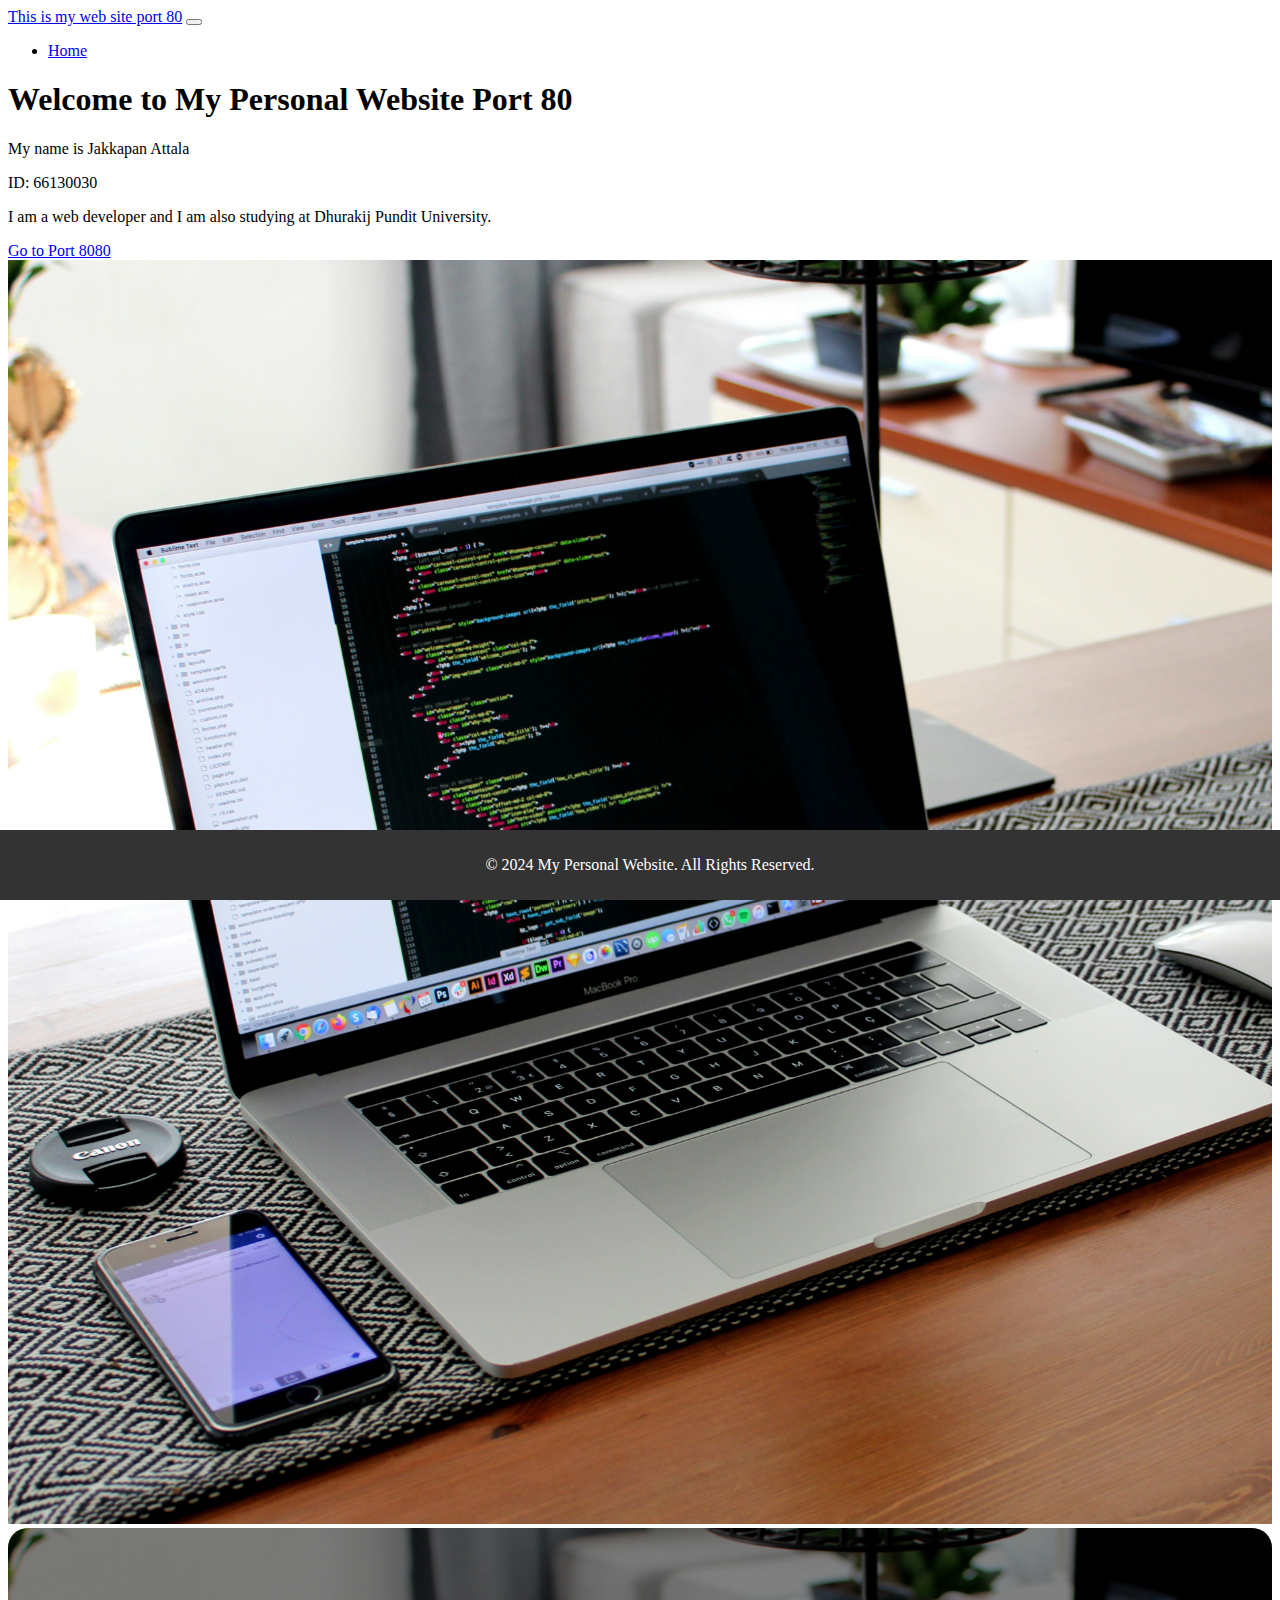
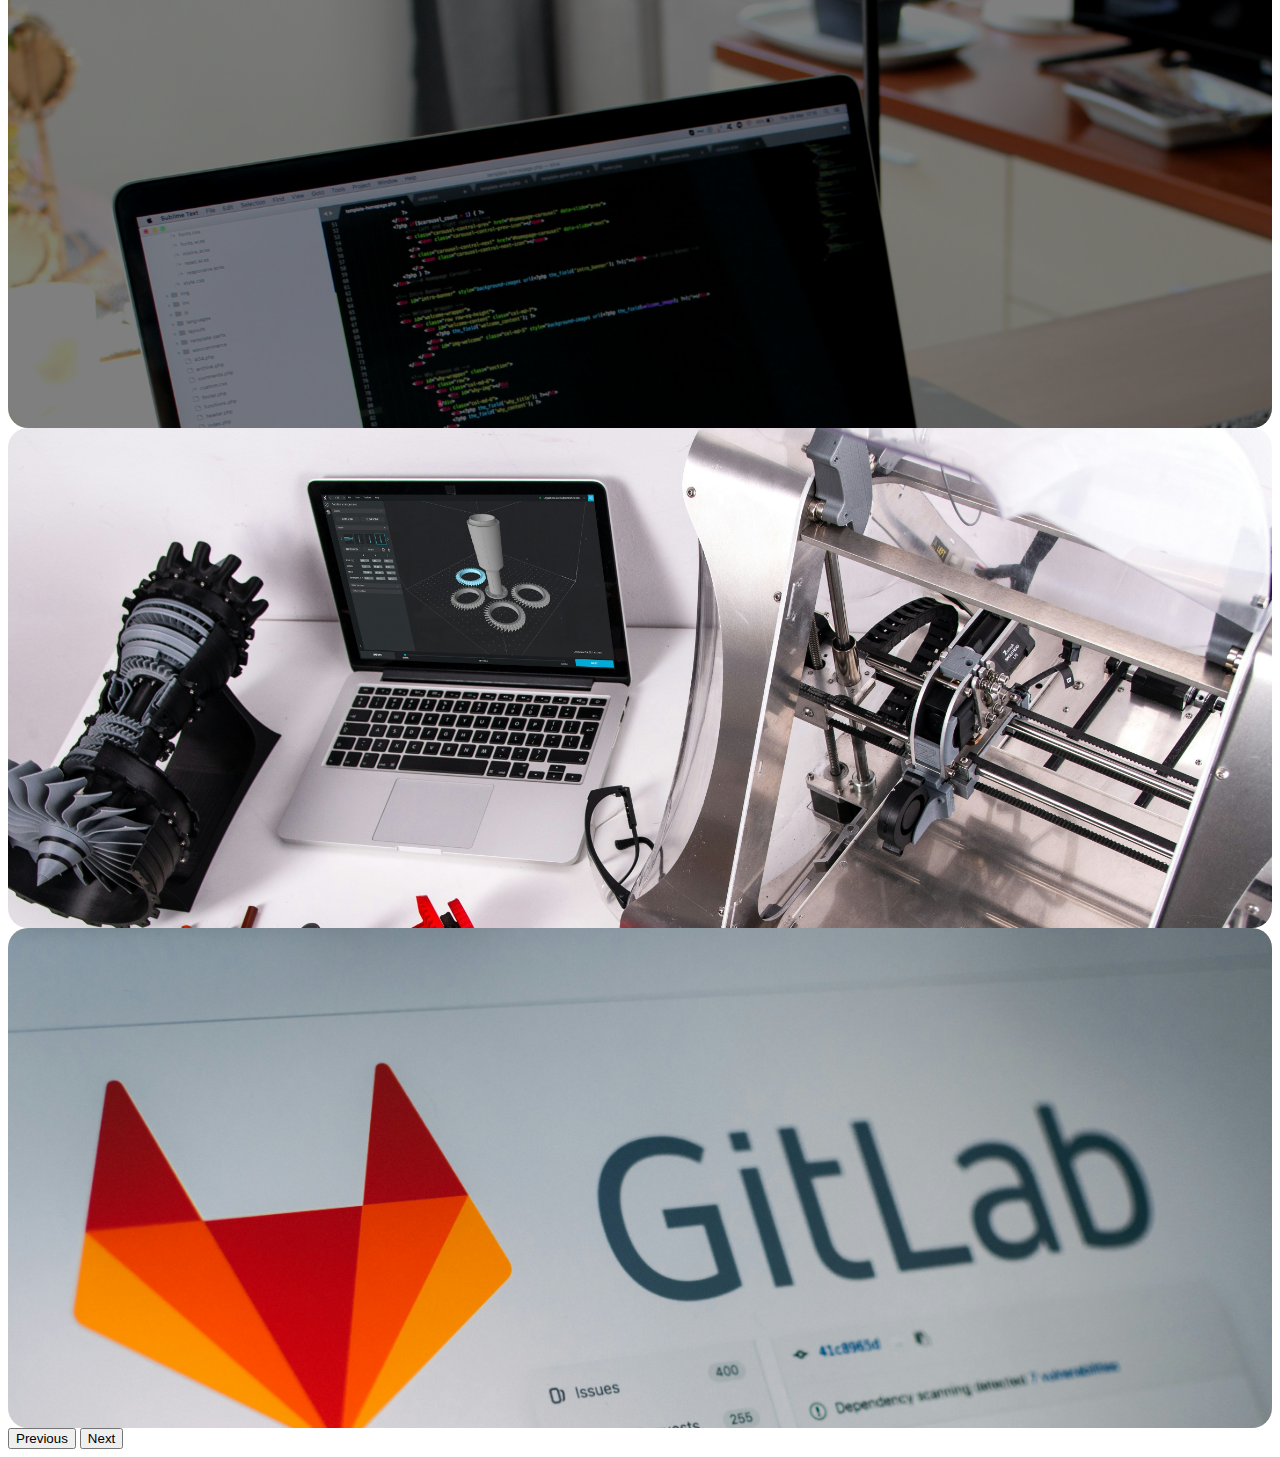
==== my-web-2/index.html @ ed791a5c "Add docker compose" ====
<!DOCTYPE html>
<html lang="en">

<head>
    <meta charset="UTF-8">
    <meta name="viewport" content="width=device-width, initial-scale=1.0">
    <link rel="stylesheet" href="./bootstrap-5.2.3/css/bootstrap.min.css">
    <style type="text/css">
        .footer {
            background-color: #333;
            color: white;
            text-align: center;
            padding: 10px;
            position: fixed;
            left: 0;
            bottom: 0;
            width: 100%;
        }

        .img-hover {
            width: 100%;
            height: 100%;
            object-fit: cover;
            transition: 0.5s;
        }

        .img-hover:hover {
            transform: scale(1.1);
        }

        .back-img {
            height: 500px;
            background-size: cover;
            border-radius: 20px;
        }
        .carousel-inner{
            position: relative;
        }
        .img-bg-05{
            position: absolute;
            top: 0;
            left: 0;
            width: 100%;
            height: 500px;
            background-color: rgba(0, 0, 0, 0.5);
            z-index: 1;
            transition: 0.5s;
            border-radius: 20px;
        }
        .carousel:hover .img-bg-05{
            background-color: rgba(0, 0, 0, 0.0);
        }
    </style>
    <title> My Web 8080</title>
</head>

<body>
    <nav class="navbar navbar-expand-lg navbar-dark bg-dark">
        <div class="container">
            <a class="navbar-brand" href="./index.html">This is my web site port 80</a>
            <button class="navbar-toggler" type="button" data-bs-toggle="collapse" data-bs-target="#navbarNav"
                aria-controls="navbarNav" aria-expanded="false" aria-label="Toggle navigation">
                <span class="navbar-toggler-icon"></span>
            </button>
            <div class="collapse navbar-collapse" id="navbarNav">
                <ul class="navbar-nav ms-auto">
                    <li class="nav-item">
                        <a class="nav-link active" aria-current="page" href="#">Home</a>
                    </li>
                </ul>
            </div>
        </div>
    </nav>

    <!-- Home Section -->
    <section id="home section">
        <div class="container mt-5">
            <div class="row">
                <div class="col-md-6 d-flex justify-content-center flex-column align-items-start p-5">
                    <h1>Welcome to My Personal Website Port 80</h1>
                    <p>My name is Jakkapan Attala</p>
                    <p>ID: 66130030</p>
                    <p>I am a web developer and I am also studying at Dhurakij Pundit University.</p>
                    <div class="row">
                        <div class="col-12">
                            <a href="/" class="btn btn-primary link" id="link">Go to Port 8080</a>
                        </div>
                    </div>
                </div>
                <div class="col-md-6">
                    <img src="images/img-01.jpg" alt="My Image" class="rounded float-start img-cover img-hover"
                        width="500">
                </div>
            </div>
            <div class="row mt-5">
                <div id="carouselExampleControls" class="carousel slide" data-bs-ride="carousel">
                    <div class="carousel-inner">
                        <div class="img-bg-05"></div>
                        <div class="carousel-item active">
                            <div class="d-block w-100 back-img" style="background-image: url('images/img-01.jpg');">
                                <!-- <img src="images/img-02.jpg" class="d-block w-100" alt="img"> -->
                            </div>
                        </div>
                        <div class="carousel-item">
                            <div class="d-block w-100 back-img" style="background-image: url('images/img-02.jpg');">
                                <!-- <img src="images/img-03.jpg" class="d-block w-100" alt="img"> -->
                            </div>
                        </div>
                        <div class="carousel-item">
                            <div class="d-block w-100 back-img" style="background-image: url('images/img-03.jpg');">
                                <!-- <img src="images/img-04.jpg" class="d-block w-100" alt="img"> -->
                            </div>
                        </div>
                    </div>
                    <button class="carousel-control-prev" type="button" data-bs-target="#carouselExampleControls"
                        data-bs-slide="prev">
                        <span class="carousel-control-prev-icon" aria-hidden="true"></span>
                        <span class="visually-hidden">Previous</span>
                    </button>
                    <button class="carousel-control-next" type="button" data-bs-target="#carouselExampleControls"
                        data-bs-slide="next">
                        <span class="carousel-control-next-icon" aria-hidden="true"></span>
                        <span class="visually-hidden">Next</span>
                    </button>
                </div>
            </div>
        </div>
    </section>
    <footer class="footer">
        <div class="row">
            <div class="col-md-12 text-center">
                <p>&copy; 2024 My Personal Website. All Rights Reserved.</p>
            </div>
        </div>
        </div>
    </footer>
    <script src="./bootstrap-5.2.3/js/bootstrap.min.js"></script>

    <script type="text/javascript">
        document.addEventListener('DOMContentLoaded', function () {
            document.getElementById('link').addEventListener('click', function (e) {
                e.preventDefault();
                const url = window.location.href;
                const port = '8080';
                const ip = url.split('/')[2];
                const newUrl = `http://${ip}:${port}`;
                console.log(newUrl);
                window.location.href = newUrl;
            });
        });
    </script>
</body>

</html>
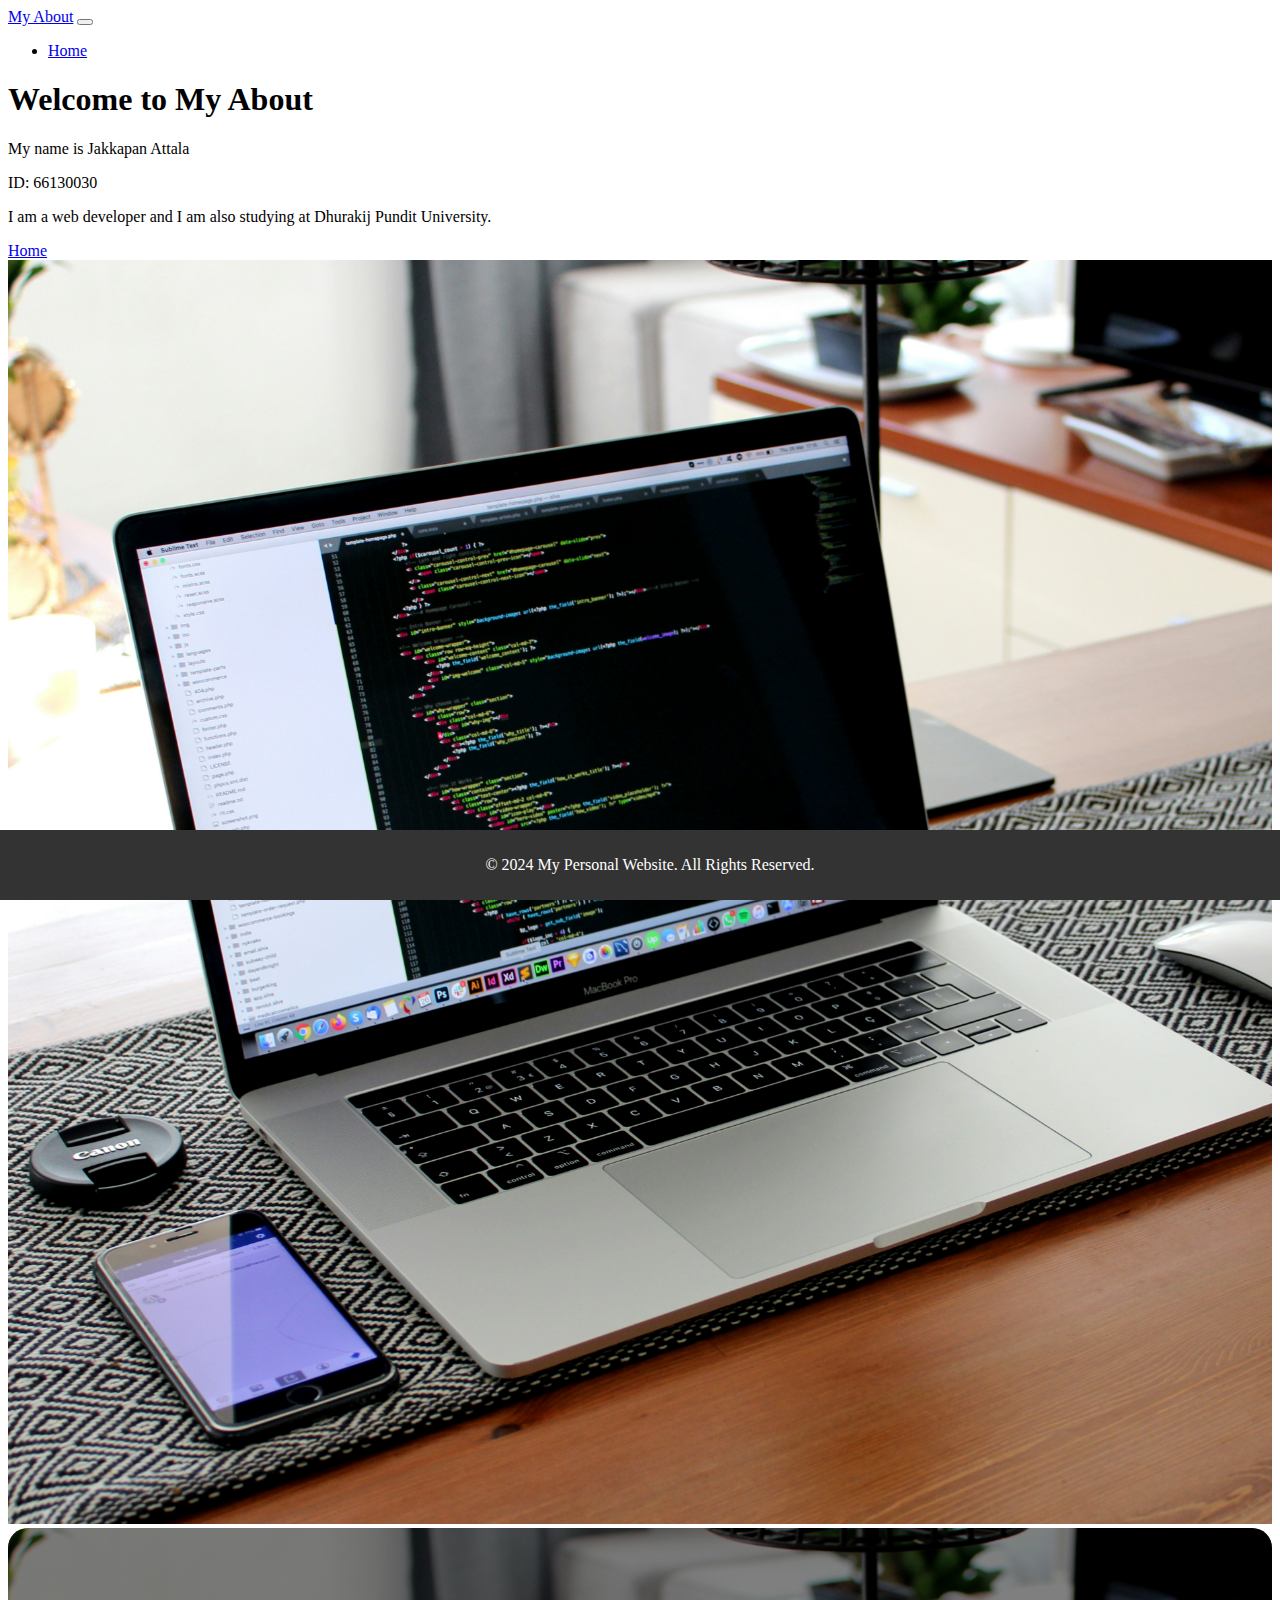
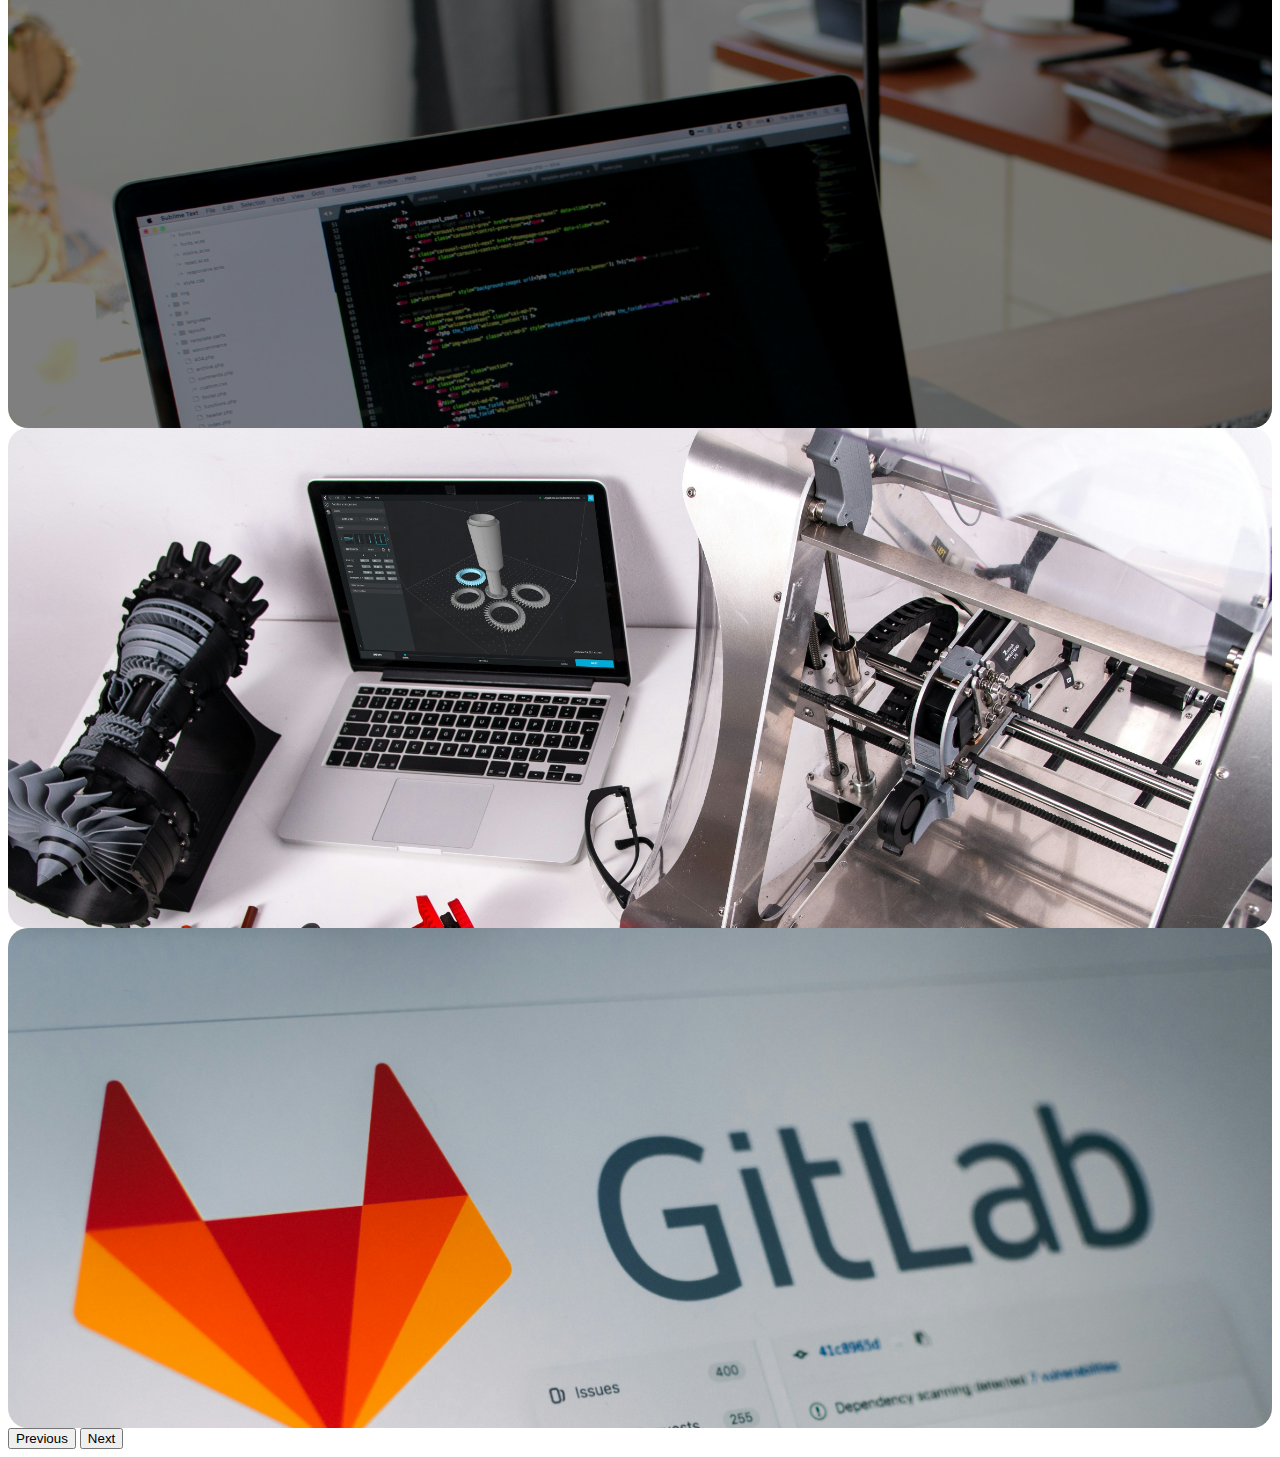
==== commit 18f82460: "update code" ====
--- a/my-web-2/index.html
+++ b/my-web-2/index.html
@@ -57,7 +57,7 @@
 <body>
     <nav class="navbar navbar-expand-lg navbar-dark bg-dark">
         <div class="container">
-            <a class="navbar-brand" href="./index.html">This is my web site port 80</a>
+            <a class="navbar-brand" href="./index.html">My About</a>
             <button class="navbar-toggler" type="button" data-bs-toggle="collapse" data-bs-target="#navbarNav"
                 aria-controls="navbarNav" aria-expanded="false" aria-label="Toggle navigation">
                 <span class="navbar-toggler-icon"></span>
@@ -77,13 +77,14 @@
         <div class="container mt-5">
             <div class="row">
                 <div class="col-md-6 d-flex justify-content-center flex-column align-items-start p-5">
-                    <h1>Welcome to My Personal Website Port 80</h1>
+                    <h1>Welcome to My About</h1>
                     <p>My name is Jakkapan Attala</p>
                     <p>ID: 66130030</p>
                     <p>I am a web developer and I am also studying at Dhurakij Pundit University.</p>
                     <div class="row">
                         <div class="col-12">
-                            <a href="/" class="btn btn-primary link" id="link">Go to Port 8080</a>
+                            <!-- <a href="/" class="btn btn-primary link" id="link">Go to Port 8080</a> -->
+                            <a href="/" class="btn btn-primary">Home</a>
                         </div>
                     </div>
                 </div>
@@ -108,7 +109,6 @@
                         </div>
                         <div class="carousel-item">
                             <div class="d-block w-100 back-img" style="background-image: url('images/img-03.jpg');">
-                                <!-- <img src="images/img-04.jpg" class="d-block w-100" alt="img"> -->
                             </div>
                         </div>
                     </div>
@@ -141,7 +141,7 @@
             document.getElementById('link').addEventListener('click', function (e) {
                 e.preventDefault();
                 const url = window.location.href;
-                const port = '8080';
+                const port = '80';
                 const ip = url.split('/')[2];
                 const newUrl = `http://${ip}:${port}`;
                 console.log(newUrl);
